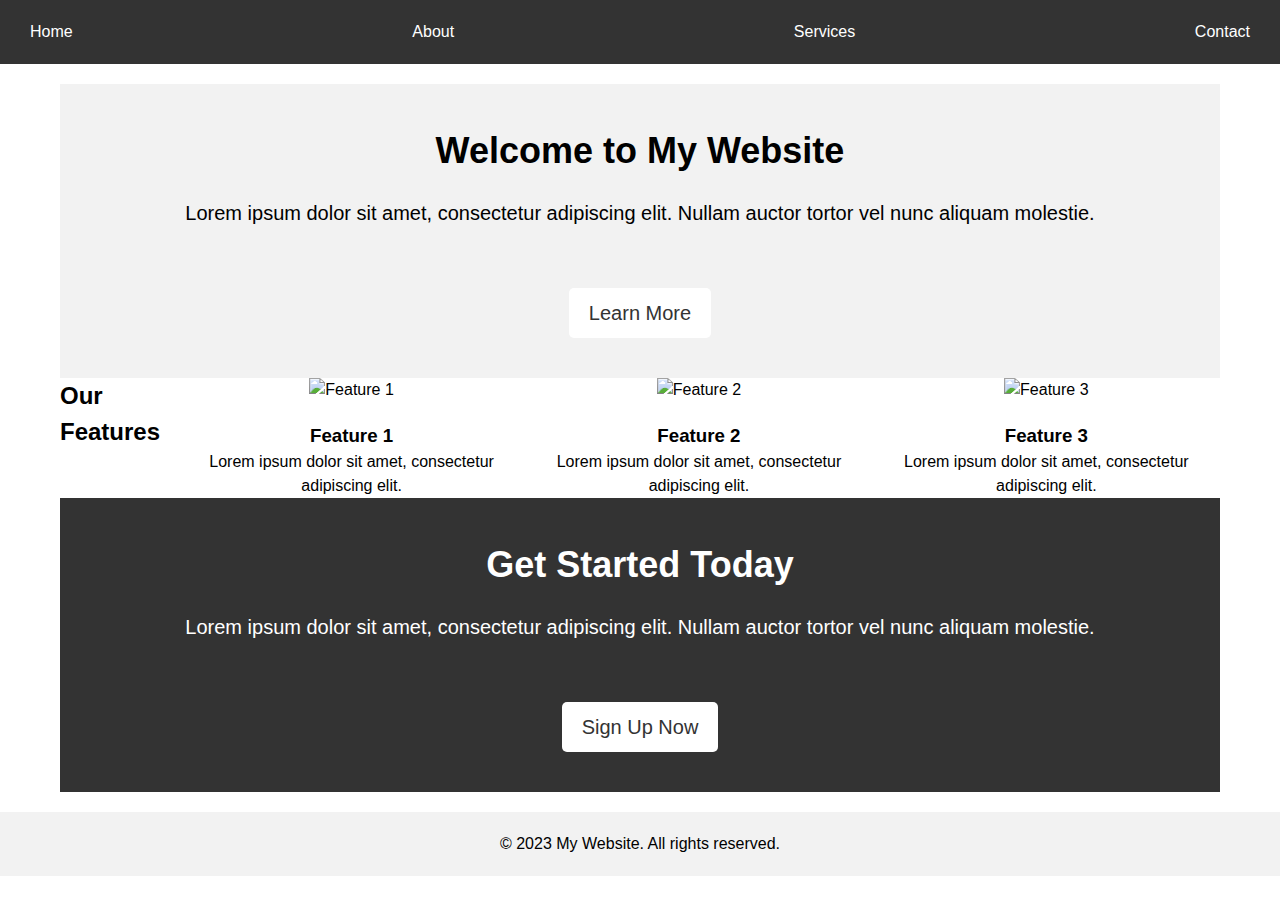
==== index.html @ 7dc23532 "d" ====
<!DOCTYPE html>
<html>
<head>
	<title>My Homescreen</title>
	<link rel="stylesheet" href="style.css">
</head>
<body>
	<header>
		<nav>
			<ul>
				<li><a href="#">Home</a></li>
				<li><a href="#">About</a></li>
				<li><a href="#">Services</a></li>
				<li><a href="#">Contact</a></li>
			</ul>
		</nav>
	</header>
	<main>
		<section class="hero">
			<h1>Welcome to My Website</h1>
			<p>Lorem ipsum dolor sit amet, consectetur adipiscing elit. Nullam auctor tortor vel nunc aliquam molestie.</p>
			<a href="#" class="btn">Learn More</a>
		</section>
		<section class="features">
			<h2>Our Features</h2>
			<div class="feature">
				<img src="feature1.png" alt="Feature 1">
				<h3>Feature 1</h3>
				<p>Lorem ipsum dolor sit amet, consectetur adipiscing elit.</p>
			</div>
			<div class="feature">
				<img src="feature2.png" alt="Feature 2">
				<h3>Feature 2</h3>
				<p>Lorem ipsum dolor sit amet, consectetur adipiscing elit.</p>
			</div>
			<div class="feature">
				<img src="feature3.png" alt="Feature 3">
				<h3>Feature 3</h3>
				<p>Lorem ipsum dolor sit amet, consectetur adipiscing elit.</p>
			</div>
		</section>
		<section class="cta">
			<h2>Get Started Today</h2>
			<p>Lorem ipsum dolor sit amet, consectetur adipiscing elit. Nullam auctor tortor vel nunc aliquam molestie.</p>
			<a href="#" class="btn">Sign Up Now</a>
		</section>
	</main>
	<footer>
		<p>&copy; 2023 My Website. All rights reserved.</p>
	</footer>
	<script src="script.js"></script>
</body>
</html>
---- style.css ----
/* Reset default browser styles */
* {
	box-sizing: border-box;
	margin: 0;
	padding: 0;
}

/* Set font styles */
body {
	font-family: Arial, sans-serif;
	font-size: 16px;
	line-height: 1.5;
}

/* Set page structure */
header {
	background-color: #333;
	color: #fff;
	padding: 20px;
}
nav ul {
	list-style: none;
	margin: 0;
	padding: 0;
	display: flex;
	justify-content: space-between;
	align-items: center;
}
nav li {
	margin: 0 10px;
}
nav a {
	color: #fff;
	text-decoration: none;
}
main {
	max-width: 1200px;
	margin: 0 auto;
	padding: 20px;
}
.section {
	margin: 40px 0;
}
.hero {
	background-color: #f2f2f2;
	padding: 40px;
	text-align: center;
}
.hero h1 {
	font-size: 36px;
	margin-bottom: 20px;
}
.hero p {
	font-size: 20px;
	margin-bottom: 40px;
}
.features {
	display: flex;
	justify-content: space-between;
}
.feature {
	margin: 0 20px;
	text-align: center;
}
.feature h3 {
	margin-top: 20px;
}
.cta {
	background-color: #333;
	color: #fff;
	padding: 40px;
	text-align: center;
}
.cta h2 {
	font-size: 36px;
	margin-bottom: 20px;
}
.cta p {
	font-size: 20px;
	margin-bottom: 40px;
}
.btn {
	background-color: #fff;
	color: #333;
	padding: 10px 20px;
	border: none;
	border-radius: 5px;
	font-size: 20px;
	text-decoration: none;
	display: inline-block;
	margin-top: 20px;
}
.btn:hover {
	background-color: #333;
	color: #fff;
	cursor: pointer;
}
footer {
	background-color: #f2f2f2;
	padding: 20px;
	text-align: center;
}
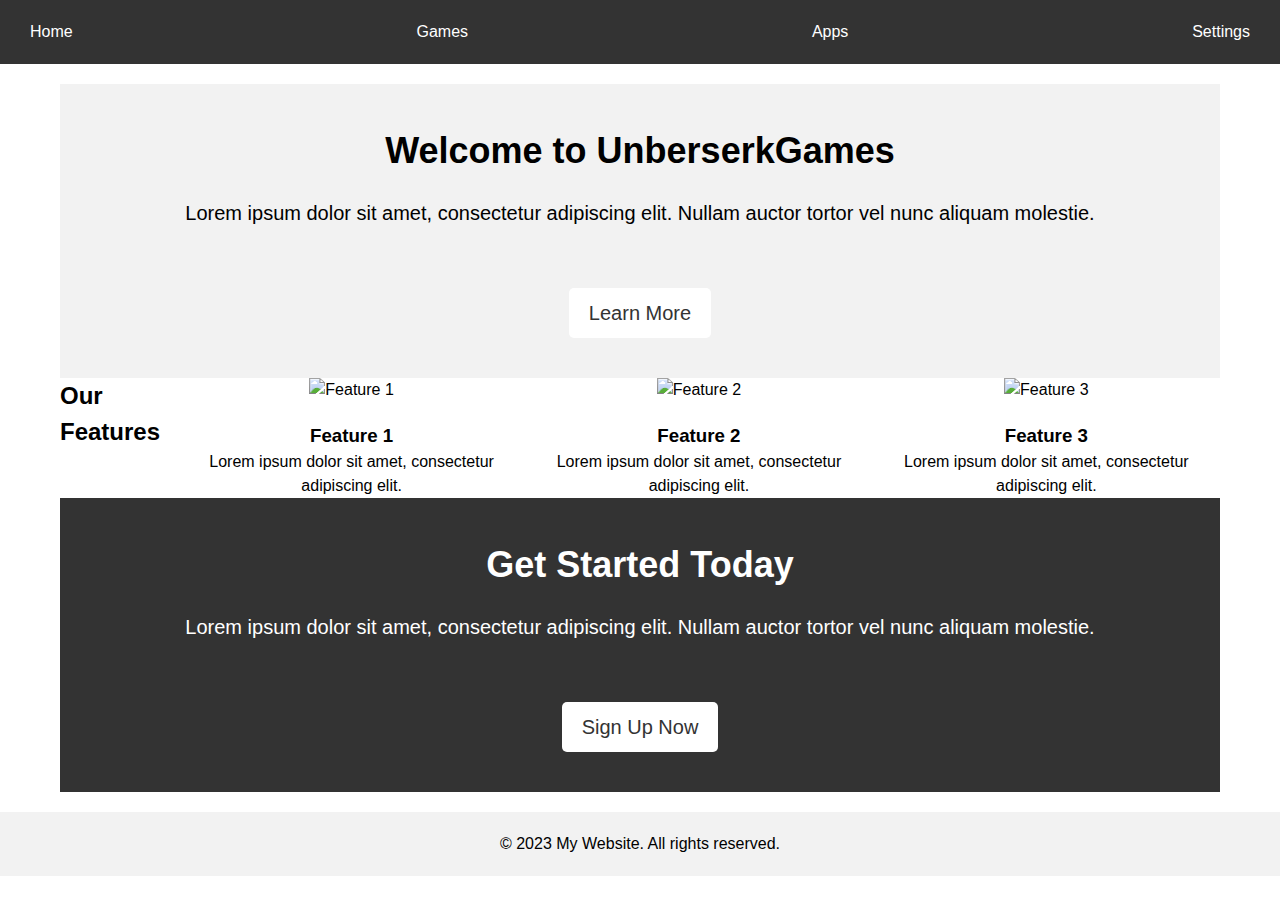
==== commit e30a0346: "Update index.html" ====
--- a/index.html
+++ b/index.html
@@ -9,15 +9,15 @@
 		<nav>
 			<ul>
 				<li><a href="#">Home</a></li>
-				<li><a href="#">About</a></li>
-				<li><a href="#">Services</a></li>
-				<li><a href="#">Contact</a></li>
+				<li><a href="#">Games</a></li>
+				<li><a href="#">Apps</a></li>
+				<li><a href="#">Settings</a></li>
 			</ul>
 		</nav>
 	</header>
 	<main>
 		<section class="hero">
-			<h1>Welcome to My Website</h1>
+			<h1>Welcome to UnberserkGames</h1>
 			<p>Lorem ipsum dolor sit amet, consectetur adipiscing elit. Nullam auctor tortor vel nunc aliquam molestie.</p>
 			<a href="#" class="btn">Learn More</a>
 		</section>
